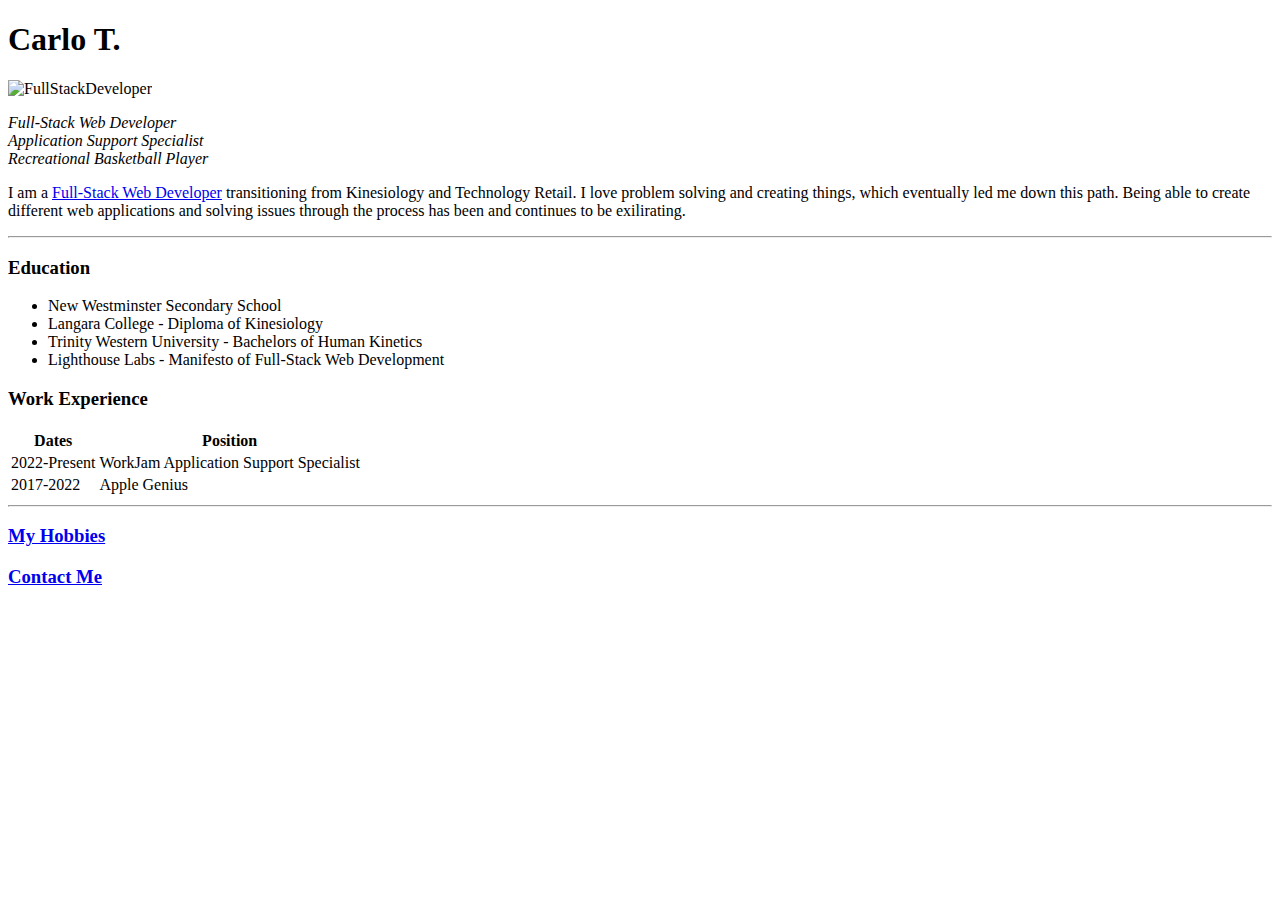
==== 1.HTML/PersonalSite/index.html @ 80b7b417 "personal site practice HTML" ====
<!DOCTYPE html>
<html lang="en">
  <head>
    <meta charset="UTF-8">
    <title>Carlo's Personal Site 🏀</title>
  </head>
  <body>
    <h1>Carlo T.</h1>
    <img src="https://encrypted-tbn0.gstatic.com/images?q=tbn:ANd9GcSOSkzawQorHQ9qjoFGYKpM8RxNE2JGbAPmmg&usqp=CAU" alt="FullStackDeveloper">
    <p>
      <em>Full-Stack Web Developer</em>
      <br>
      <em>Application Support Specialist</em>
      <br>
      <em>Recreational Basketball Player</em>
    </p>
    <p>
      I am a <a href="https://github.com/BurritoCarlito">Full-Stack Web Developer</a> transitioning from Kinesiology and Technology Retail. I love problem solving and creating things, which eventually led me down this path. Being able to create different web applications and solving issues through the process has been and continues to be exilirating.
    </p>
    <hr>
    <h3>Education</h3>
    <ul>
      <li>New Westminster Secondary School</li>
      <li>Langara College - Diploma of Kinesiology</li>
      <li>Trinity Western University - Bachelors of Human Kinetics</li>
      <li>Lighthouse Labs - Manifesto of Full-Stack Web Development</li>
    </ul>
    <h3>Work Experience</h3>
      <table>
        <thead>
          <th>Dates</th>
          <th>Position</th>
        </thead>
        <tbody>
          <tr>
            <td>2022-Present</td>
            <td>WorkJam Application Support Specialist</td>
          </tr>
          <tr>
            <td>2017-2022</td>
            <td>Apple Genius</td>
          </tr>
        </tbody>
        <tfooter>
          
        </tfooter>
      </table>
    <hr>
    <h3>
      <a href="hobbies.html">My Hobbies</a>
    </h3>
    <h3>
      <a href="contact.html">Contact Me</a>
    </h3>
  </body>
</html>
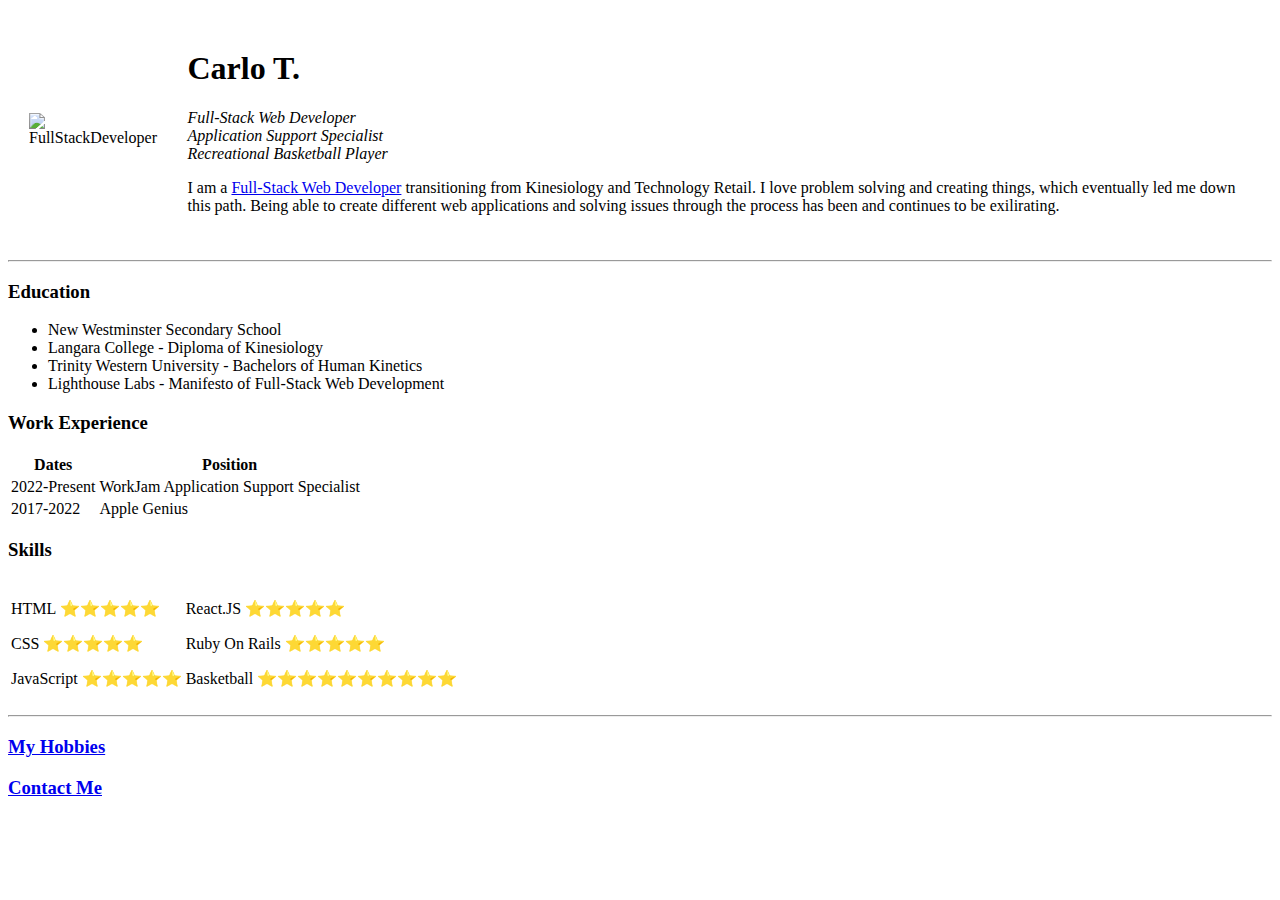
==== commit b141a01c: "added and created a table for skills" ====
--- a/1.HTML/PersonalSite/index.html
+++ b/1.HTML/PersonalSite/index.html
@@ -5,18 +5,26 @@
     <title>Carlo's Personal Site 🏀</title>
   </head>
   <body>
-    <h1>Carlo T.</h1>
-    <img src="https://encrypted-tbn0.gstatic.com/images?q=tbn:ANd9GcSOSkzawQorHQ9qjoFGYKpM8RxNE2JGbAPmmg&usqp=CAU" alt="FullStackDeveloper">
-    <p>
-      <em>Full-Stack Web Developer</em>
-      <br>
-      <em>Application Support Specialist</em>
-      <br>
-      <em>Recreational Basketball Player</em>
-    </p>
-    <p>
-      I am a <a href="https://github.com/BurritoCarlito">Full-Stack Web Developer</a> transitioning from Kinesiology and Technology Retail. I love problem solving and creating things, which eventually led me down this path. Being able to create different web applications and solving issues through the process has been and continues to be exilirating.
-    </p>
+    <table cellspacing="20">
+      <tr>
+        <td>
+          <img src="https://encrypted-tbn0.gstatic.com/images?q=tbn:ANd9GcSOSkzawQorHQ9qjoFGYKpM8RxNE2JGbAPmmg&usqp=CAU" alt="FullStackDeveloper">
+        </td>
+        <td>
+          <h1>Carlo T.</h1>
+          <p>
+            <em>Full-Stack Web Developer</em>
+            <br>
+            <em>Application Support Specialist</em>
+            <br>
+            <em>Recreational Basketball Player</em>
+          </p>
+          <p>
+            I am a <a href="https://github.com/BurritoCarlito">Full-Stack Web Developer</a> transitioning from Kinesiology and Technology Retail. I love problem solving and creating things, which eventually led me down this path. Being able to create different web applications and solving issues through the process has been and continues to be exilirating.
+          </p>
+        </td>
+      </tr>
+    </table>
     <hr>
     <h3>Education</h3>
     <ul>
@@ -41,9 +49,21 @@
             <td>Apple Genius</td>
           </tr>
         </tbody>
-        <tfooter>
-          
-        </tfooter>
+      </table>
+    <h3>Skills</h3>
+      <table>
+        <tr>
+          <td>
+            <p>HTML ⭐⭐⭐⭐⭐</p>
+            <p>CSS ⭐⭐⭐⭐⭐</p>
+            <p>JavaScript ⭐⭐⭐⭐⭐</p>
+          </td>
+          <td>
+            <p>React.JS ⭐⭐⭐⭐⭐</p>
+            <p>Ruby On Rails ⭐⭐⭐⭐⭐</p>
+            <p>Basketball ⭐⭐⭐⭐⭐⭐⭐⭐⭐⭐</p>
+          </td>
+        </tr>
       </table>
     <hr>
     <h3>
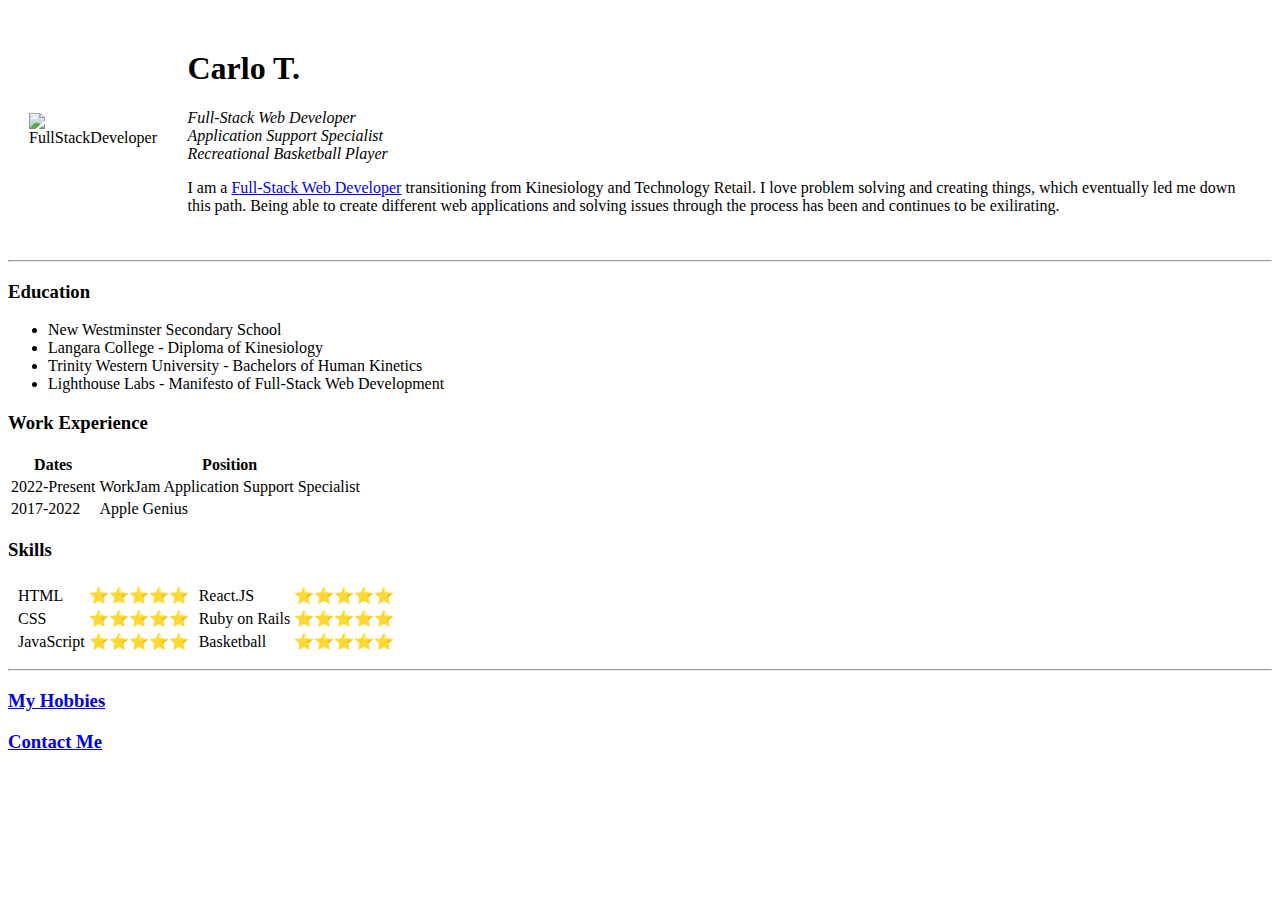
==== commit 29dd1aff: "refactored to have table within tables" ====
--- a/1.HTML/PersonalSite/index.html
+++ b/1.HTML/PersonalSite/index.html
@@ -51,20 +51,50 @@
         </tbody>
       </table>
     <h3>Skills</h3>
-      <table>
-        <tr>
-          <td>
-            <p>HTML ⭐⭐⭐⭐⭐</p>
-            <p>CSS ⭐⭐⭐⭐⭐</p>
-            <p>JavaScript ⭐⭐⭐⭐⭐</p>
-          </td>
-          <td>
-            <p>React.JS ⭐⭐⭐⭐⭐</p>
-            <p>Ruby On Rails ⭐⭐⭐⭐⭐</p>
-            <p>Basketball ⭐⭐⭐⭐⭐⭐⭐⭐⭐⭐</p>
-          </td>
-        </tr>
-      </table>
+    <table>
+      <tr>
+       <td>
+         <td>
+           <table>
+             <tr>
+               <td>HTML</td>
+               <td>⭐️⭐️⭐️⭐️⭐️</td>
+             </tr>
+             <tr>
+               <td>CSS</td>
+               <td>⭐️⭐️⭐️⭐️⭐️</td>
+             </tr>
+             <tr>
+               <td>JavaScript</td>
+               <td>⭐️⭐️⭐️⭐️⭐️</td>
+             </tr>
+               <td>
+               </td>
+             </tr>
+           </table>
+         </td>
+         <td>
+           <table>
+             <tr>
+               <td>React.JS</td>
+               <td>⭐️⭐️⭐️⭐️⭐️</td>
+             </tr>
+             <tr>
+               <td>Ruby on Rails</td>
+               <td>⭐️⭐️⭐️⭐️⭐️</td>
+             </tr>
+             <tr>
+               <td>Basketball</td>
+               <td>⭐️⭐️⭐️⭐️⭐️</td>
+             </tr>
+               <td>
+               </td>
+             </tr>
+           </table>
+         </td>
+       </td>
+      </tr>
+     </table>
     <hr>
     <h3>
       <a href="hobbies.html">My Hobbies</a>
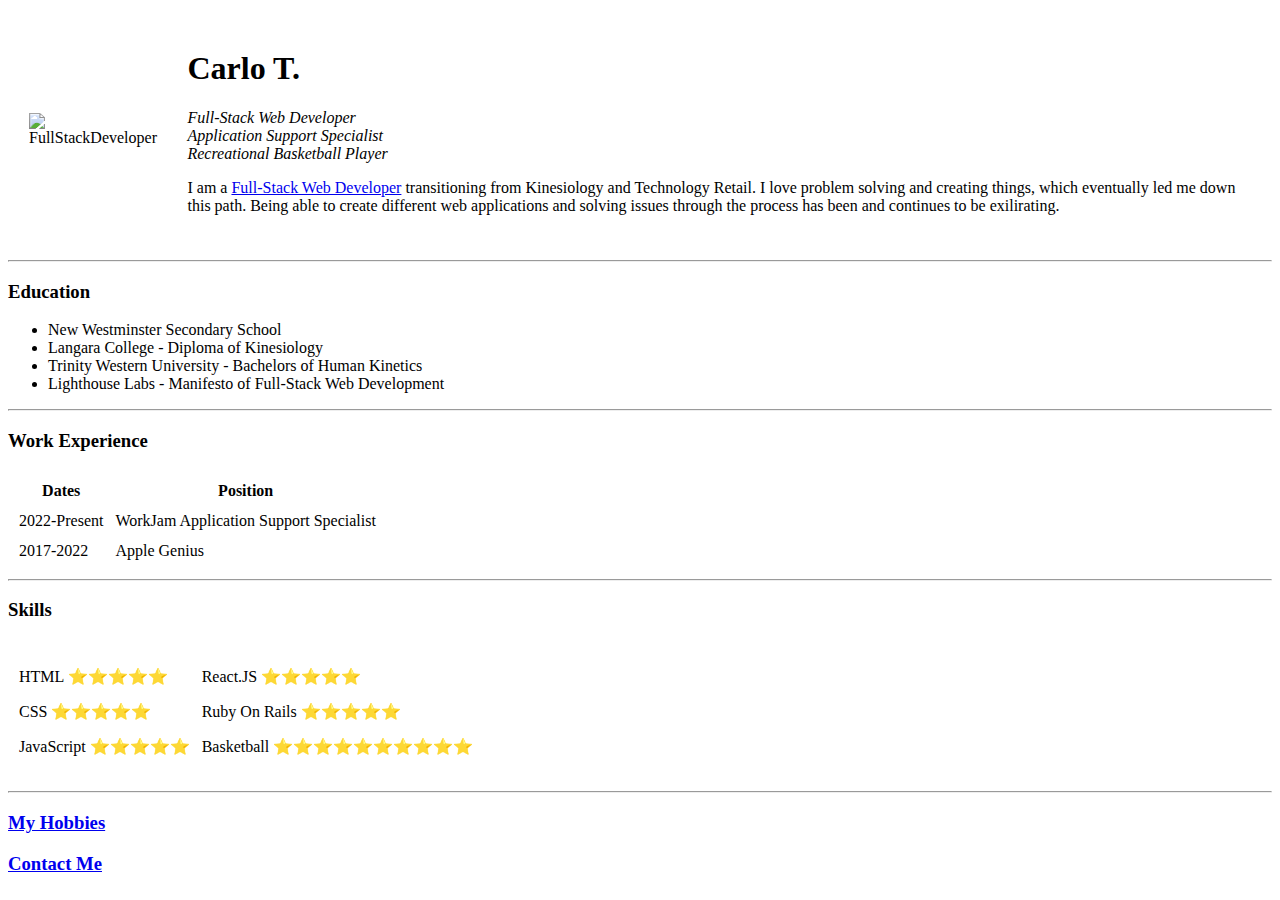
==== commit 59987f67: "refactored to have shorter skills section" ====
--- a/1.HTML/PersonalSite/index.html
+++ b/1.HTML/PersonalSite/index.html
@@ -33,8 +33,9 @@
       <li>Trinity Western University - Bachelors of Human Kinetics</li>
       <li>Lighthouse Labs - Manifesto of Full-Stack Web Development</li>
     </ul>
+    <hr>
     <h3>Work Experience</h3>
-      <table>
+      <table cellspacing="10" >
         <thead>
           <th>Dates</th>
           <th>Position</th>
@@ -50,51 +51,22 @@
           </tr>
         </tbody>
       </table>
+    <hr>
     <h3>Skills</h3>
-    <table>
-      <tr>
-       <td>
-         <td>
-           <table>
-             <tr>
-               <td>HTML</td>
-               <td>⭐️⭐️⭐️⭐️⭐️</td>
-             </tr>
-             <tr>
-               <td>CSS</td>
-               <td>⭐️⭐️⭐️⭐️⭐️</td>
-             </tr>
-             <tr>
-               <td>JavaScript</td>
-               <td>⭐️⭐️⭐️⭐️⭐️</td>
-             </tr>
-               <td>
-               </td>
-             </tr>
-           </table>
-         </td>
-         <td>
-           <table>
-             <tr>
-               <td>React.JS</td>
-               <td>⭐️⭐️⭐️⭐️⭐️</td>
-             </tr>
-             <tr>
-               <td>Ruby on Rails</td>
-               <td>⭐️⭐️⭐️⭐️⭐️</td>
-             </tr>
-             <tr>
-               <td>Basketball</td>
-               <td>⭐️⭐️⭐️⭐️⭐️</td>
-             </tr>
-               <td>
-               </td>
-             </tr>
-           </table>
-         </td>
-       </td>
-      </tr>
-     </table>
+      <table cellspacing="10">
+        <tr>
+          <td>
+            <p>HTML ⭐⭐⭐⭐⭐</p>
+            <p>CSS ⭐⭐⭐⭐⭐</p>
+            <p>JavaScript ⭐⭐⭐⭐⭐</p>
+          </td>
+          <td>
+            <p>React.JS ⭐⭐⭐⭐⭐</p>
+            <p>Ruby On Rails ⭐⭐⭐⭐⭐</p>
+            <p>Basketball ⭐⭐⭐⭐⭐⭐⭐⭐⭐⭐</p>
+          </td>
+        </tr>
+      </table>
     <hr>
     <h3>
       <a href="hobbies.html">My Hobbies</a>
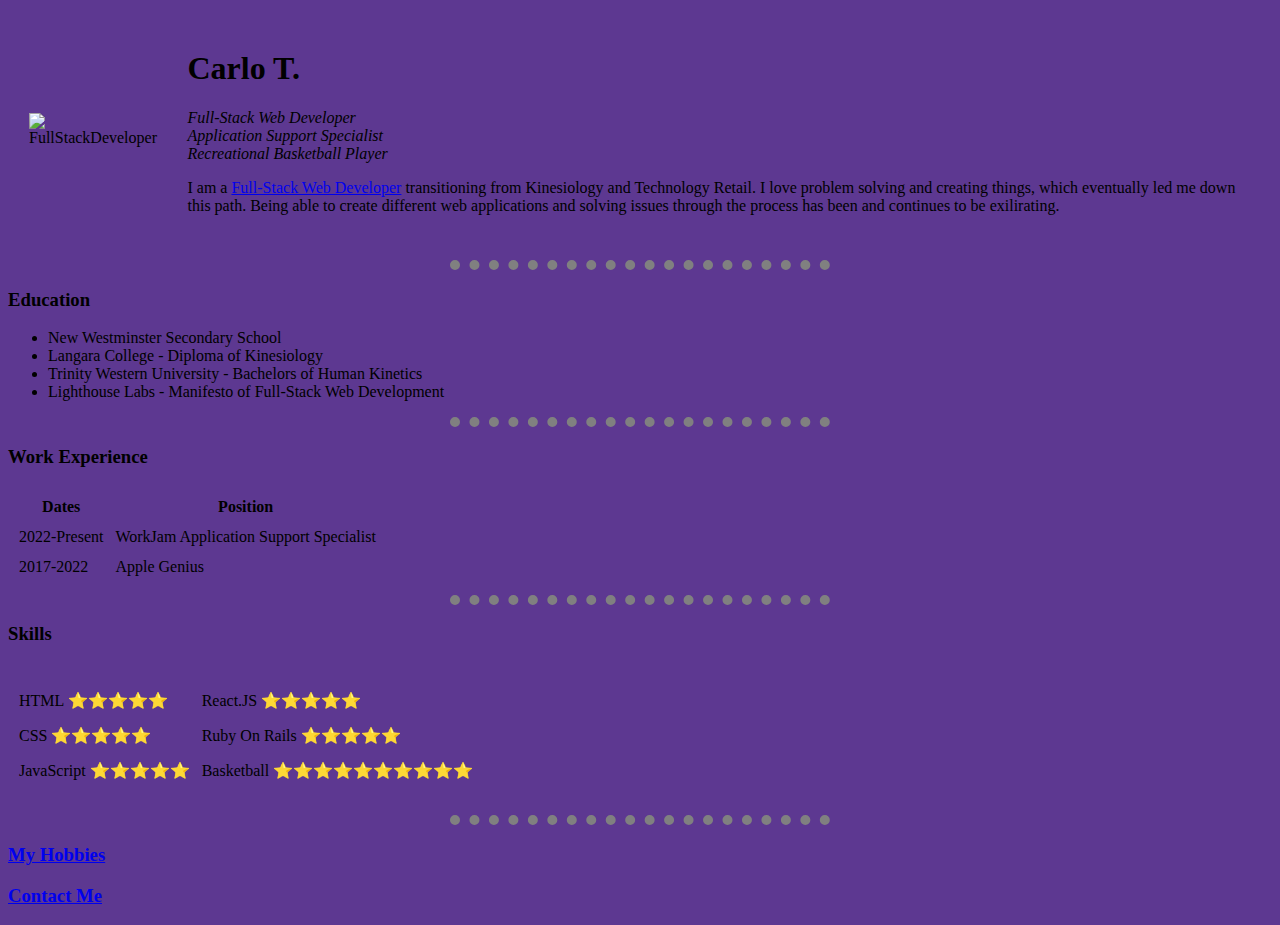
==== commit 355d3647: "added CSS styling to the page" ====
--- a/1.HTML/PersonalSite/index.html
+++ b/1.HTML/PersonalSite/index.html
@@ -3,8 +3,26 @@
   <head>
     <meta charset="UTF-8">
     <title>Carlo's Personal Site 🏀</title>
+
+    <style>
+
+      body {
+        background-color: #5D3891;
+      }
+
+      hr {
+        background-color: none;
+        border-style: none;
+        border-top-style: dotted;
+        border-width: 10px;
+        border-color: grey;
+        width: 30%;
+      }
+
+    </style>
+
   </head>
-  <body>
+  <body">
     <table cellspacing="20">
       <tr>
         <td>
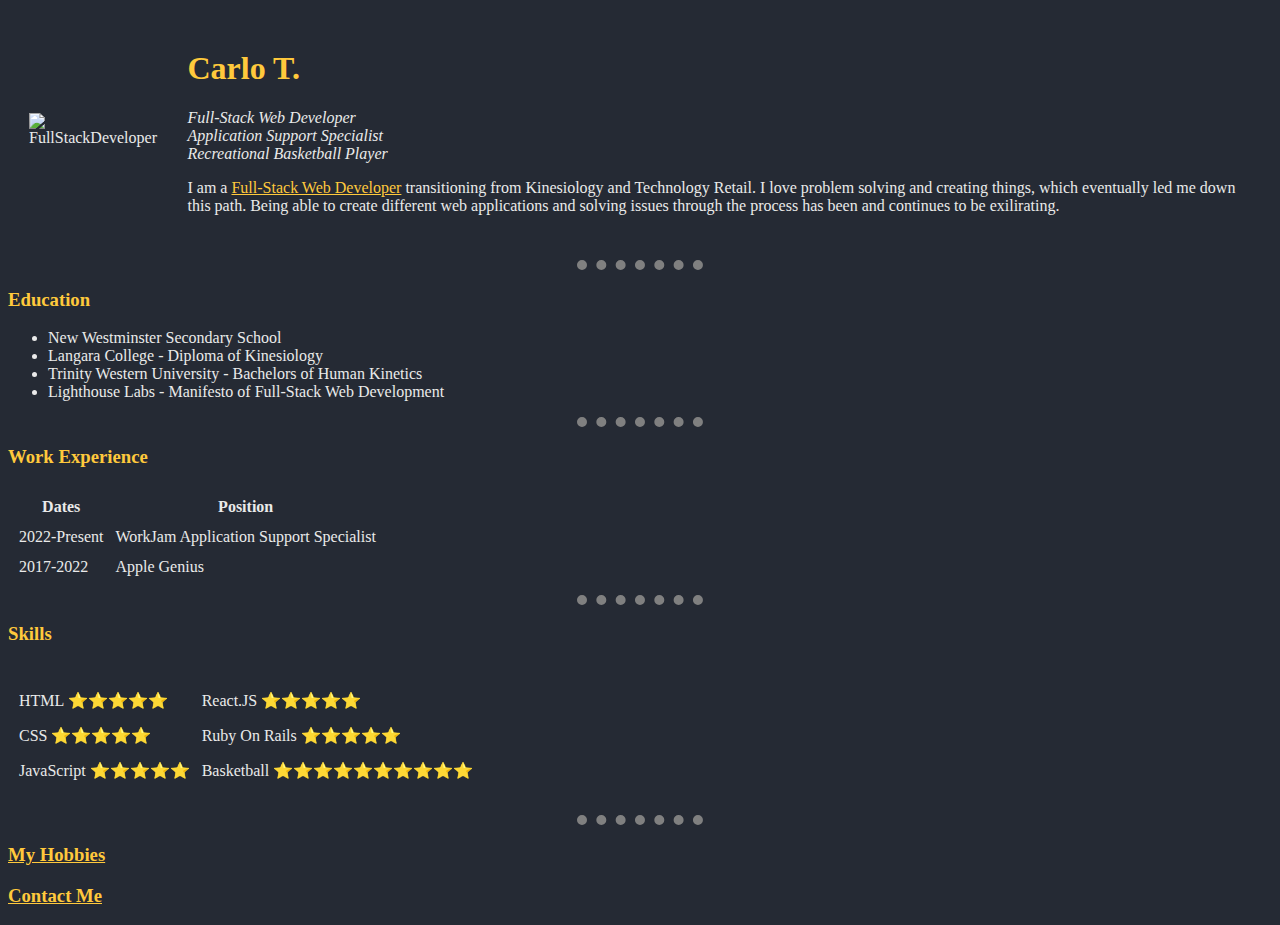
==== commit 0e3047eb: "created external css file, switch from internal" ====
--- a/1.HTML/PersonalSite/index.html
+++ b/1.HTML/PersonalSite/index.html
@@ -3,24 +3,7 @@
   <head>
     <meta charset="UTF-8">
     <title>Carlo's Personal Site 🏀</title>
-
-    <style>
-
-      body {
-        background-color: #5D3891;
-      }
-
-      hr {
-        background-color: none;
-        border-style: none;
-        border-top-style: dotted;
-        border-width: 10px;
-        border-color: grey;
-        width: 30%;
-      }
-
-    </style>
-
+    <link rel="stylesheet" href="CSS/styles.css">
   </head>
   <body">
     <table cellspacing="20">
--- a/1.HTML/PersonalSite/CSS/styles.css
+++ b/1.HTML/PersonalSite/CSS/styles.css
@@ -0,0 +1,52 @@
+body {
+  background-color: #252A34;
+}
+
+hr {
+  background-color: none;
+  border-style: none;
+  border-top-style: dotted;
+  border-width: 10px;
+  border-color: grey;
+  width: 10%;
+}
+
+h1 {
+  color: #FFC93C;
+}
+
+h3 {
+  color: #FFC93C;
+}
+
+h6 {
+  color: #F5F5F5;
+}
+
+li {
+  color: #EAEAEA;
+}
+
+em {
+  color: #EAEAEA;
+}
+
+td {
+  color: #EAEAEA;
+}
+
+th {
+  color: #EAEAEA;
+}
+
+p {
+  color: #EAEAEA;
+}
+
+label {
+  color: #EAEAEA;
+}
+
+a {
+  color: #FFC93C;
+}
